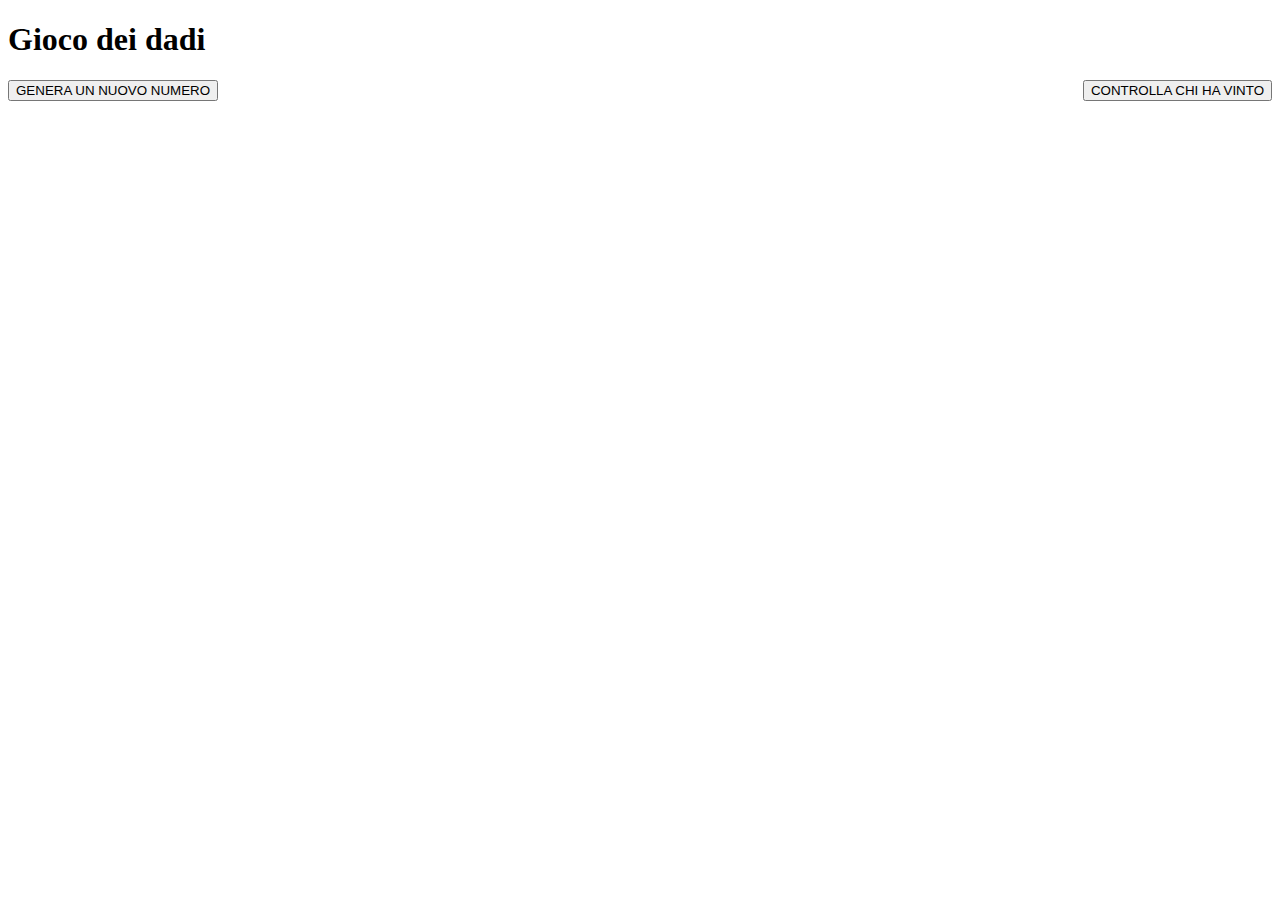
==== dadi/index.html @ 89f2c634 "Added exercise  2 still not completed" ====
<!DOCTYPE html>
<html lang="en">
<head>
    <meta charset="UTF-8">
    <meta http-equiv="X-UA-Compatible" content="IE=edge">
    <meta name="viewport" content="width=device-width, initial-scale=1.0">
    <title>Document</title>
    <link href="https://cdn.jsdelivr.net/npm/bootstrap@5.2.0-beta1/dist/css/bootstrap.min.css" rel="stylesheet" integrity="sha384-0evHe/X+R7YkIZDRvuzKMRqM+OrBnVFBL6DOitfPri4tjfHxaWutUpFmBp4vmVor" crossorigin="anonymous">
    <link rel="stylesheet" href="style.css">
</head>
<body>
    <div class="container">
        <h1 class="text-center my-3">Gioco dei dadi</h1>
        <button class="btn btn-success genera">GENERA UN NUOVO NUMERO</button>
        <button class="btn btn-danger f-right controlla">CONTROLLA CHI HA VINTO</button>
    </div>
    <script src="main.js"></script>
</body>
</html>
---- dadi/style.css ----
.f-right {
    float: right;
}
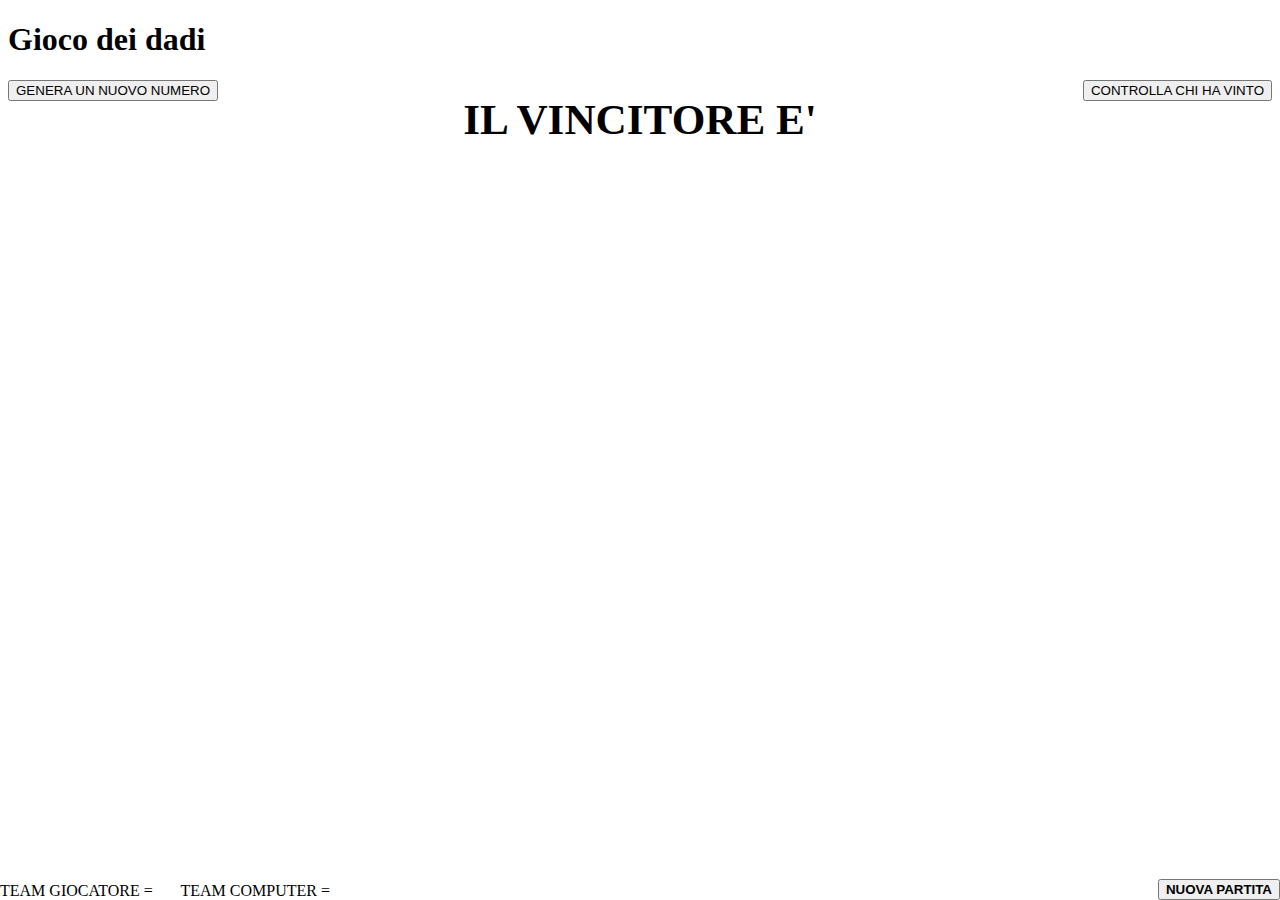
==== commit 09517d87: "Completed exercises and all bonuses of ex.3" ====
--- a/dadi/index.html
+++ b/dadi/index.html
@@ -9,11 +9,27 @@
     <link rel="stylesheet" href="style.css">
 </head>
 <body>
-    <div class="container">
+    <div class="container" id="container">
         <h1 class="text-center my-3">Gioco dei dadi</h1>
-        <button class="btn btn-success genera">GENERA UN NUOVO NUMERO</button>
-        <button class="btn btn-danger f-right controlla">CONTROLLA CHI HA VINTO</button>
+        <button class="btn btn-success" id="genera">GENERA UN NUOVO NUMERO</button>
+        <button class="btn btn-danger f-right" id="controlla">CONTROLLA CHI HA VINTO</button>
     </div>
+    <div class="container my-4">
+        <div id="punteggioComputer" class="bg-secondary"></div>
+        <div id="punteggioGiocatore" class="bg-primary f-right"></div>
+    </div>
+
+    <div class="assoluto">
+        <span class="d-block">TEAM GIOCATORE = <span class="bg-primary"></span></span>
+        <span class="d-block">TEAM COMPUTER = <span class="bg-secondary"></span></span>
+    </div>
+
+
+        <div class="winnerName">IL VINCITORE E'</div>
+
+
+        <button class="btn btn-warning">NUOVA PARTITA</button>
+
     <script src="main.js"></script>
 </body>
 </html>--- a/dadi/style.css
+++ b/dadi/style.css
@@ -1,3 +1,47 @@
 .f-right {
     float: right;
+}
+
+#punteggioComputer , #punteggioGiocatore {
+    display: inline-block;
+    color: #fff;
+    font-size: 1.4rem;
+    text-align: center;
+    padding: 0.4rem 0.8rem;
+
+}
+
+
+
+.assoluto {
+    position: absolute;
+    left: 0;
+    bottom: 0;
+}
+
+
+span.bg-primary , span.bg-secondary {
+    display: inline-block;
+    width: 20px;
+    height: 20px;
+}
+
+
+
+.winnerName {
+    position: relative;
+    top: 50%;
+    left: 50%;
+    display: inline-block;
+    font-size: 2.7rem;
+    font-weight: bold;
+    transform: translate(-50% , -50%);
+}
+
+
+.btn-warning {
+    position: absolute;
+    bottom: 0;
+    right: 0;
+    font-weight: bold;
 }